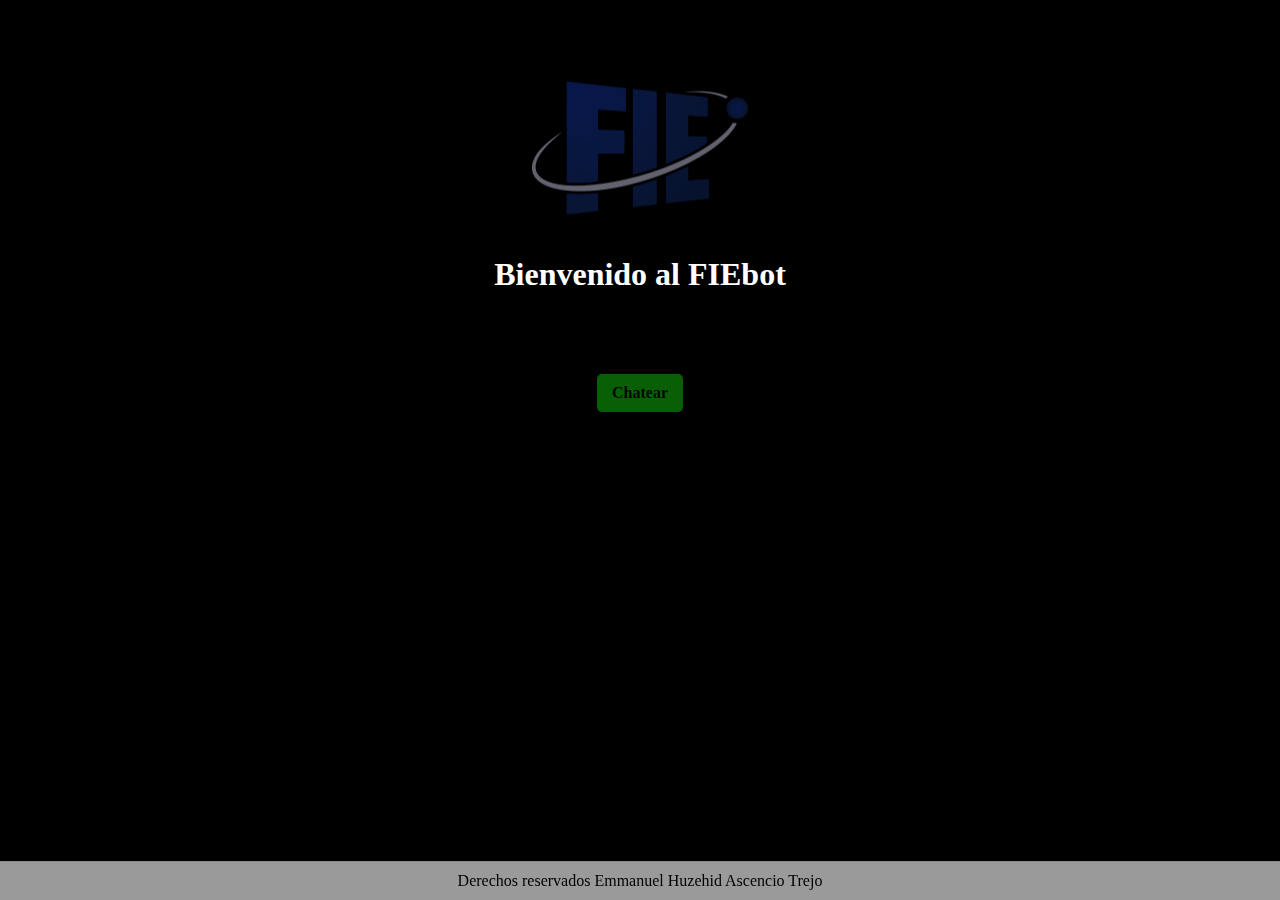
==== index.html @ 645c00e0 "first commit" ====
<!DOCTYPE html>
<html lang="en">
<head>
    <meta charset="UTF-8">
    <meta name="viewport" content="width=device-width, initial-scale=1.0">
    <title>FIEbot</title>
    <link rel="stylesheet" href="interface/index.css">
</head>
<body>
    <div class="mainContainter">
        <a href="https://www.fie.umich.mx/">
            <img  src="assets/fie.png" alt="FIE" class="fie_image">
        </a>

        <h1>Bienvenido al FIEbot</h1>
        <a class="button" href="chat/chat.html" >Chatear</a>


        <footer>Derechos reservados Emmanuel Huzehid Ascencio Trejo</footer>
    </div>
    
</body>
</html>
---- interface/index.css ----
body{
    background-color: rgb(0, 0, 0);
}
.mainContainter {
    position: relative;
    width: 100%; /* O el ancho que desees */
    height: 700px; /* O la altura que desees */
}
h1{
    color: white;
    padding: 50px 50px;
    position: absolute;
    top: 35%; /* Sitúa el elemento en la mitad superior del contenedor */
    left: 50%; /* Sitúa el elemento en la mitad izquierda del contenedor */
    transform: translate(-50%, -50%); /* Centra el elemento */

}
.button {
    background-color: rgb(8, 95, 5);
    padding: 10px 15px;
    position: absolute;
    top: 55%; /* Mantener en la misma posición vertical */
    left: 50%; /* Mantener en la misma posición horizontal */
    transform: translate(-50%, -50%); /* Centrar el elemento */
    cursor: pointer;
    color: rgba(7, 4, 4, 0.97);
    text-decoration: none;
    border: none; /* Quitar el borde */
    border-radius: 5px; /* Agregar bordes redondeados */
    font-size: 16px;
    font-weight: bold;
    transition: background-color 0.3s ease;
}

.button:hover {
    background-color: rgb(22, 216, 15);
}

.fie_image {
    padding: 50px 50px;
    position: absolute;
    top: 20%; /* Sitúa el elemento en la mitad superior del contenedor */
    left: 50%; /* Sitúa el elemento en la mitad izquierda del contenedor */
    transform: translate(-50%, -50%); /* Centra el elemento */
    opacity: 0.7;
}

footer {
    color: black;
    padding: 10px 0; /* Ajusta el relleno superior e inferior según sea necesario */
    text-align: center; /* Centra el texto */
    position: fixed;
    bottom: 0;
    left: 0;
    width: 100%;
    background-color: rgba(204, 203, 203, 0.756); /* Fondo blanco */
    border-top: 1px solid rgba(0, 0, 0, 0.1); /* Línea delgada de fondo */
}
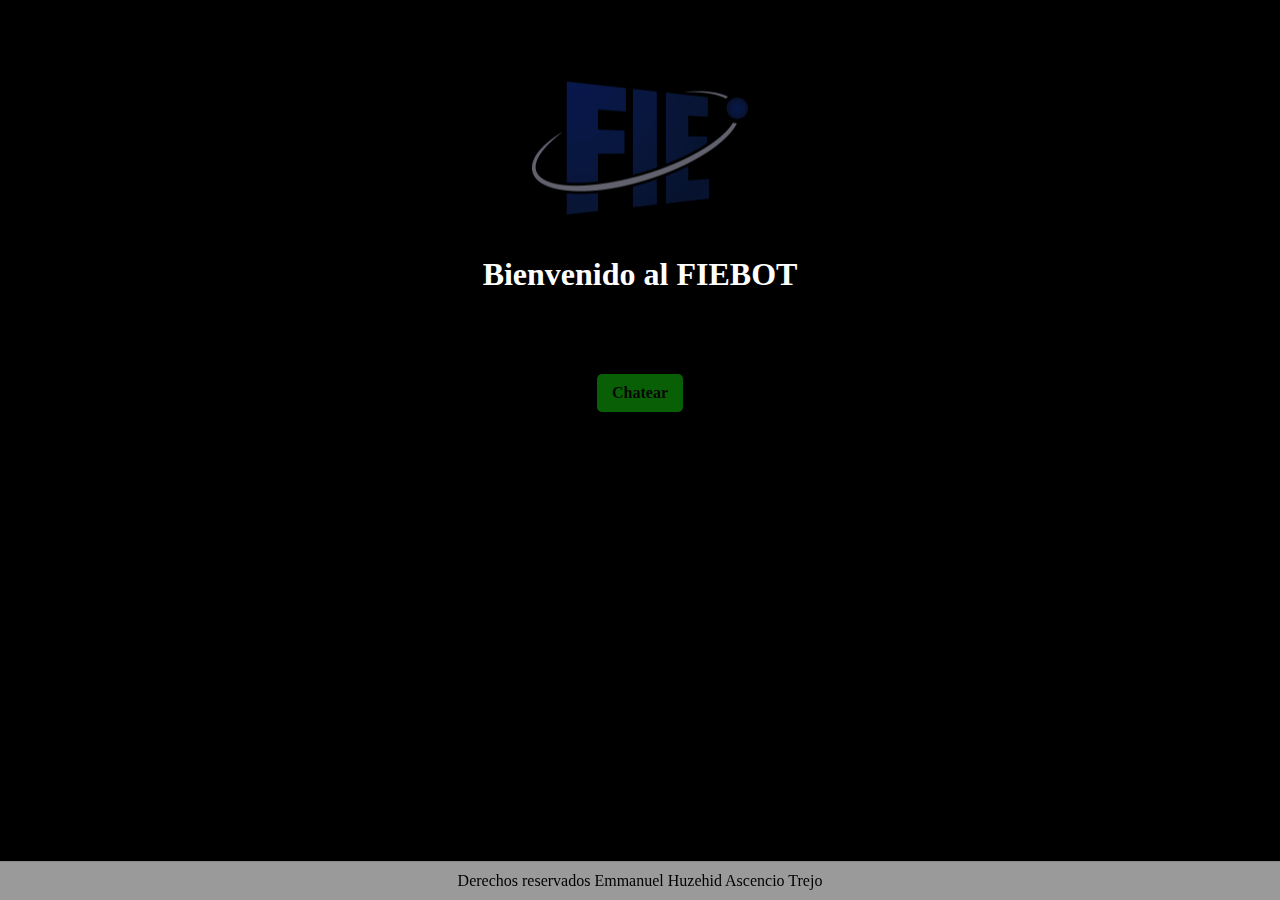
==== commit 7a5c8457: "title changed" ====
--- a/index.html
+++ b/index.html
@@ -12,7 +12,7 @@
             <img  src="assets/fie.png" alt="FIE" class="fie_image">
         </a>
 
-        <h1>Bienvenido al FIEbot</h1>
+        <h1>Bienvenido al FIEBOT</h1>
         <a class="button" href="chat/chat.html" >Chatear</a>
 
 
